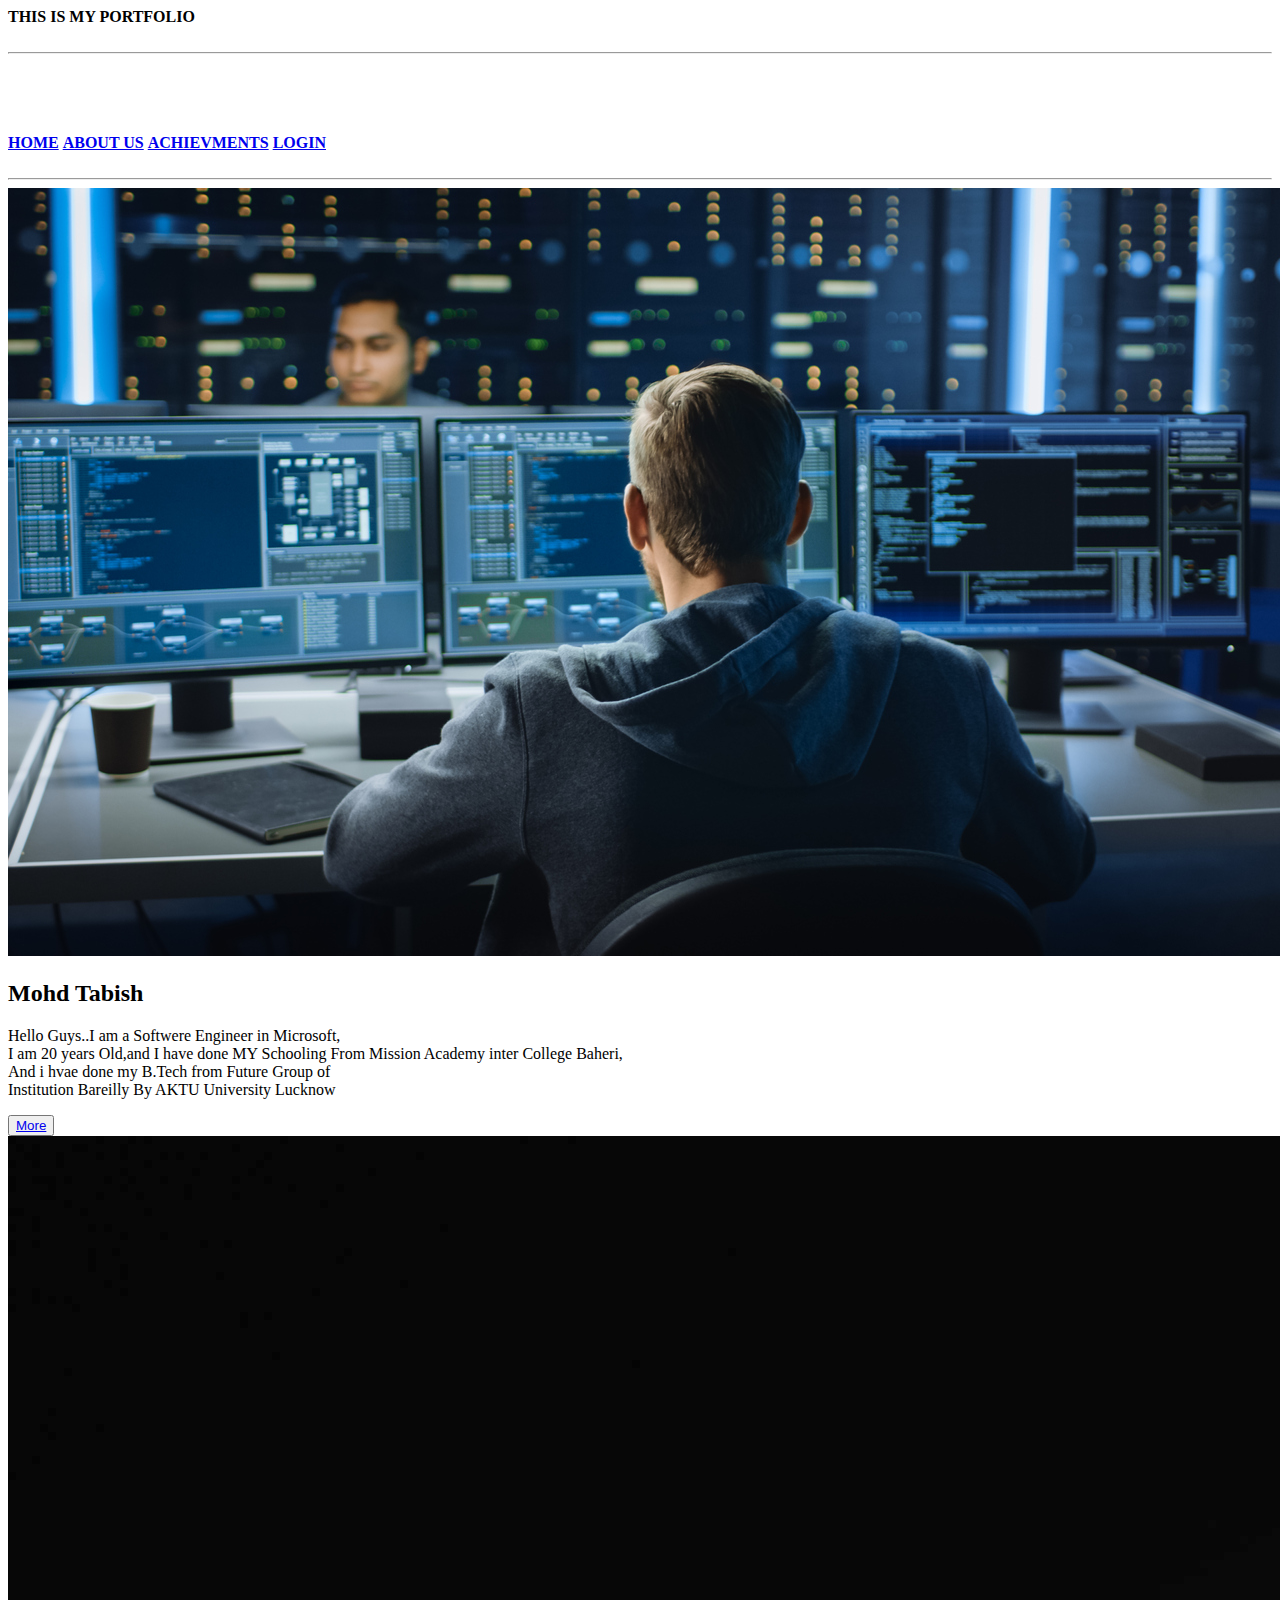
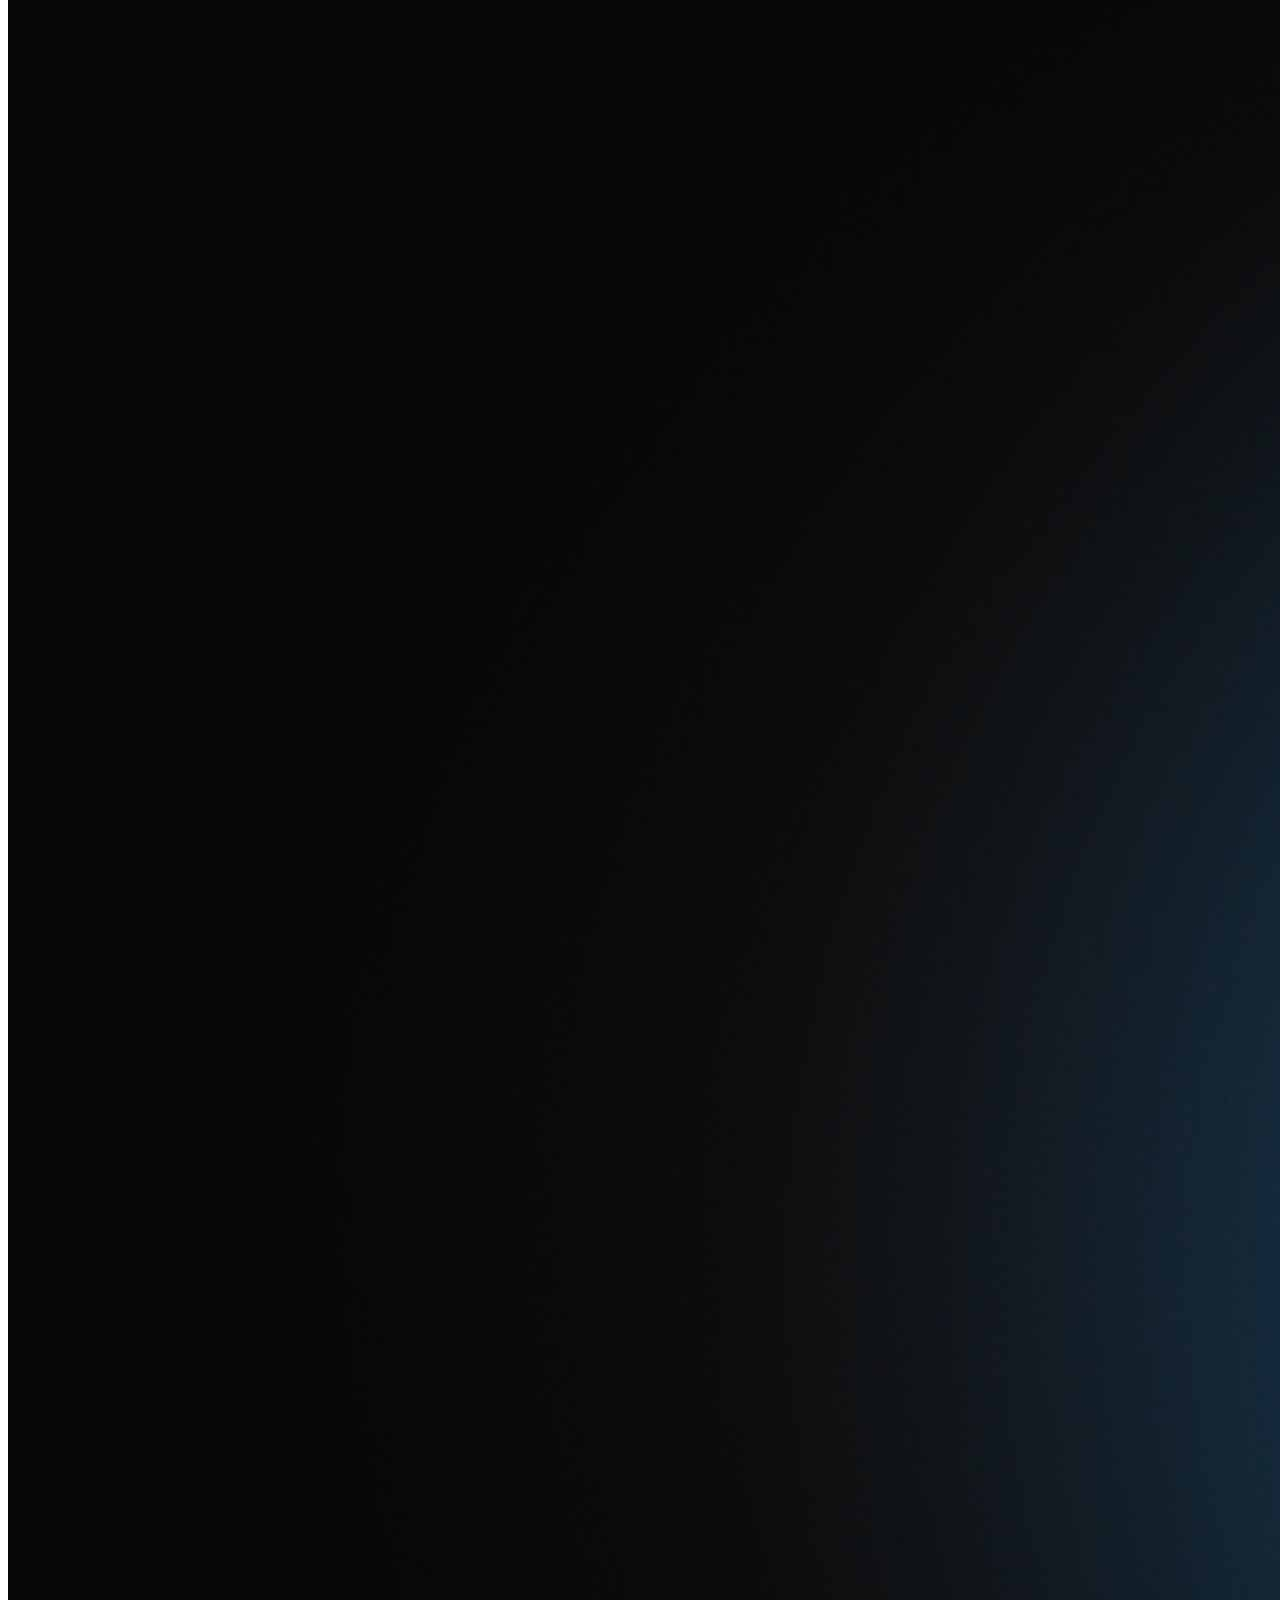
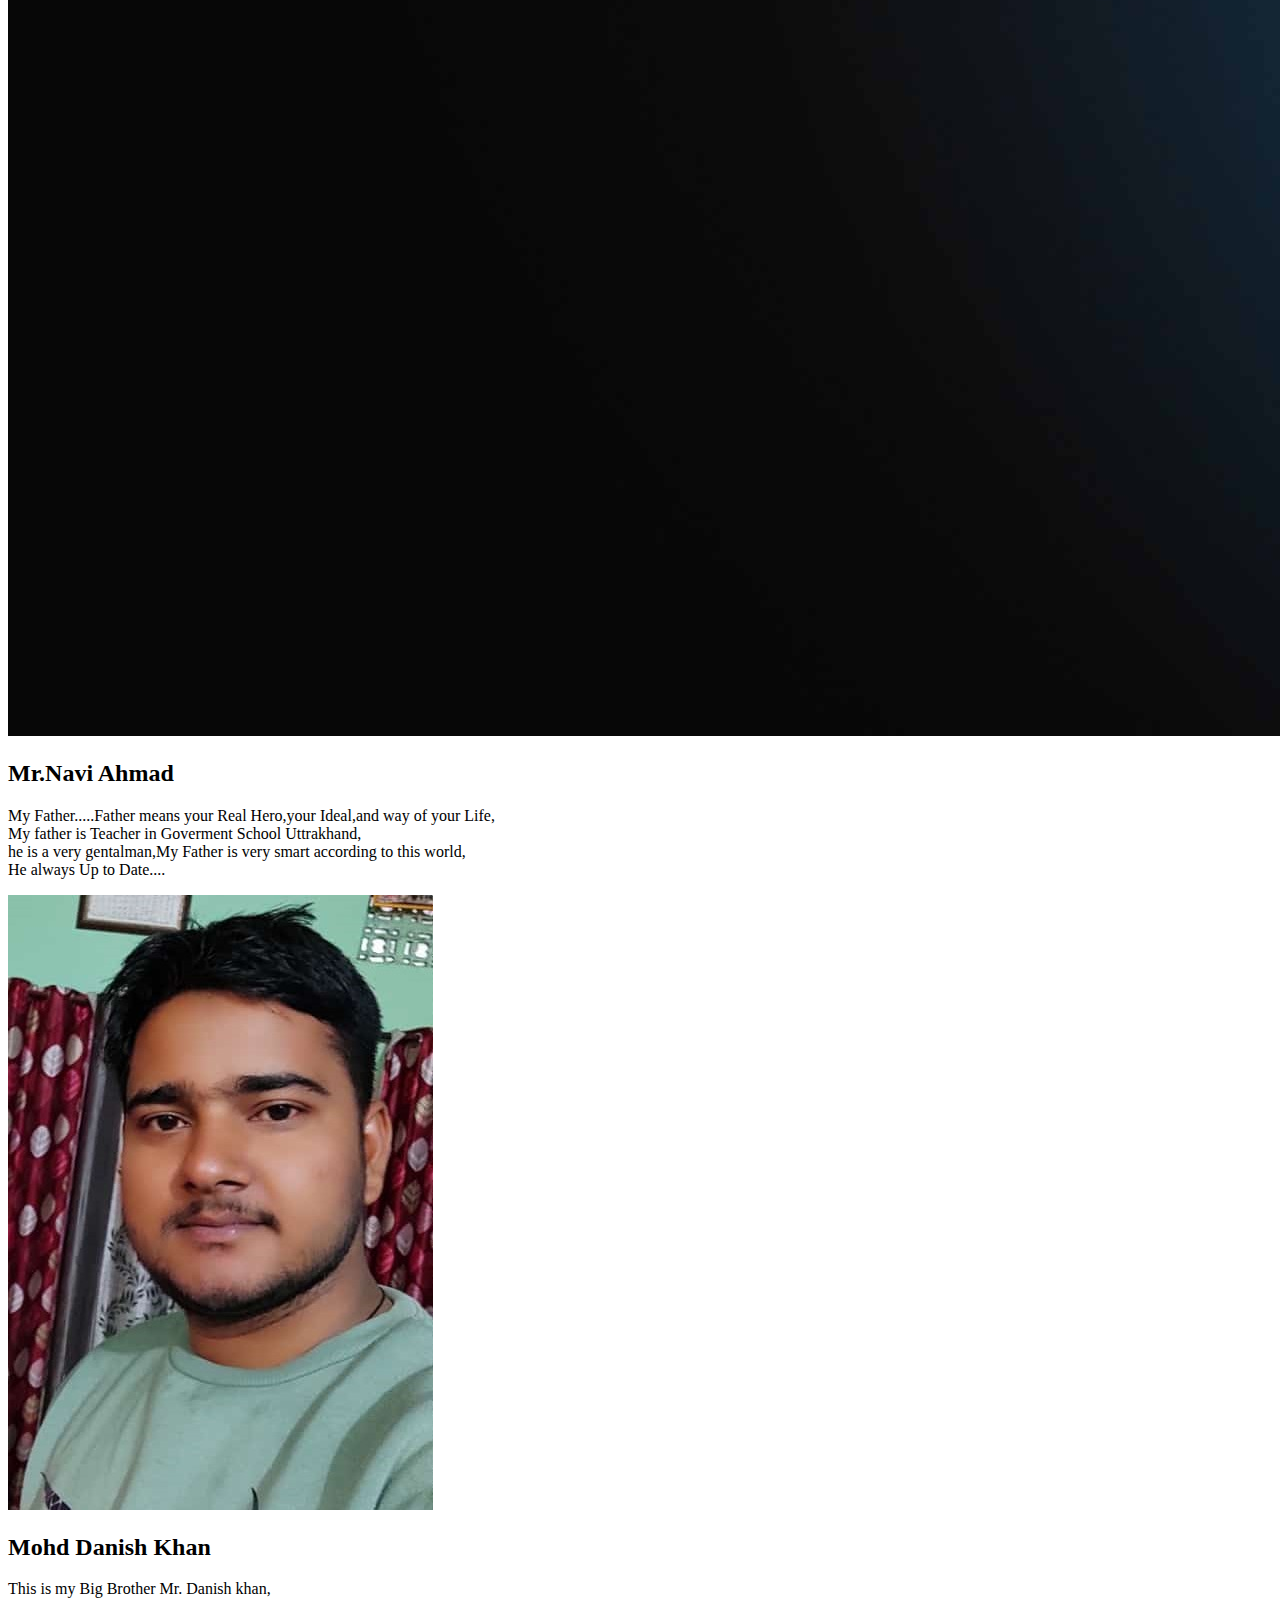
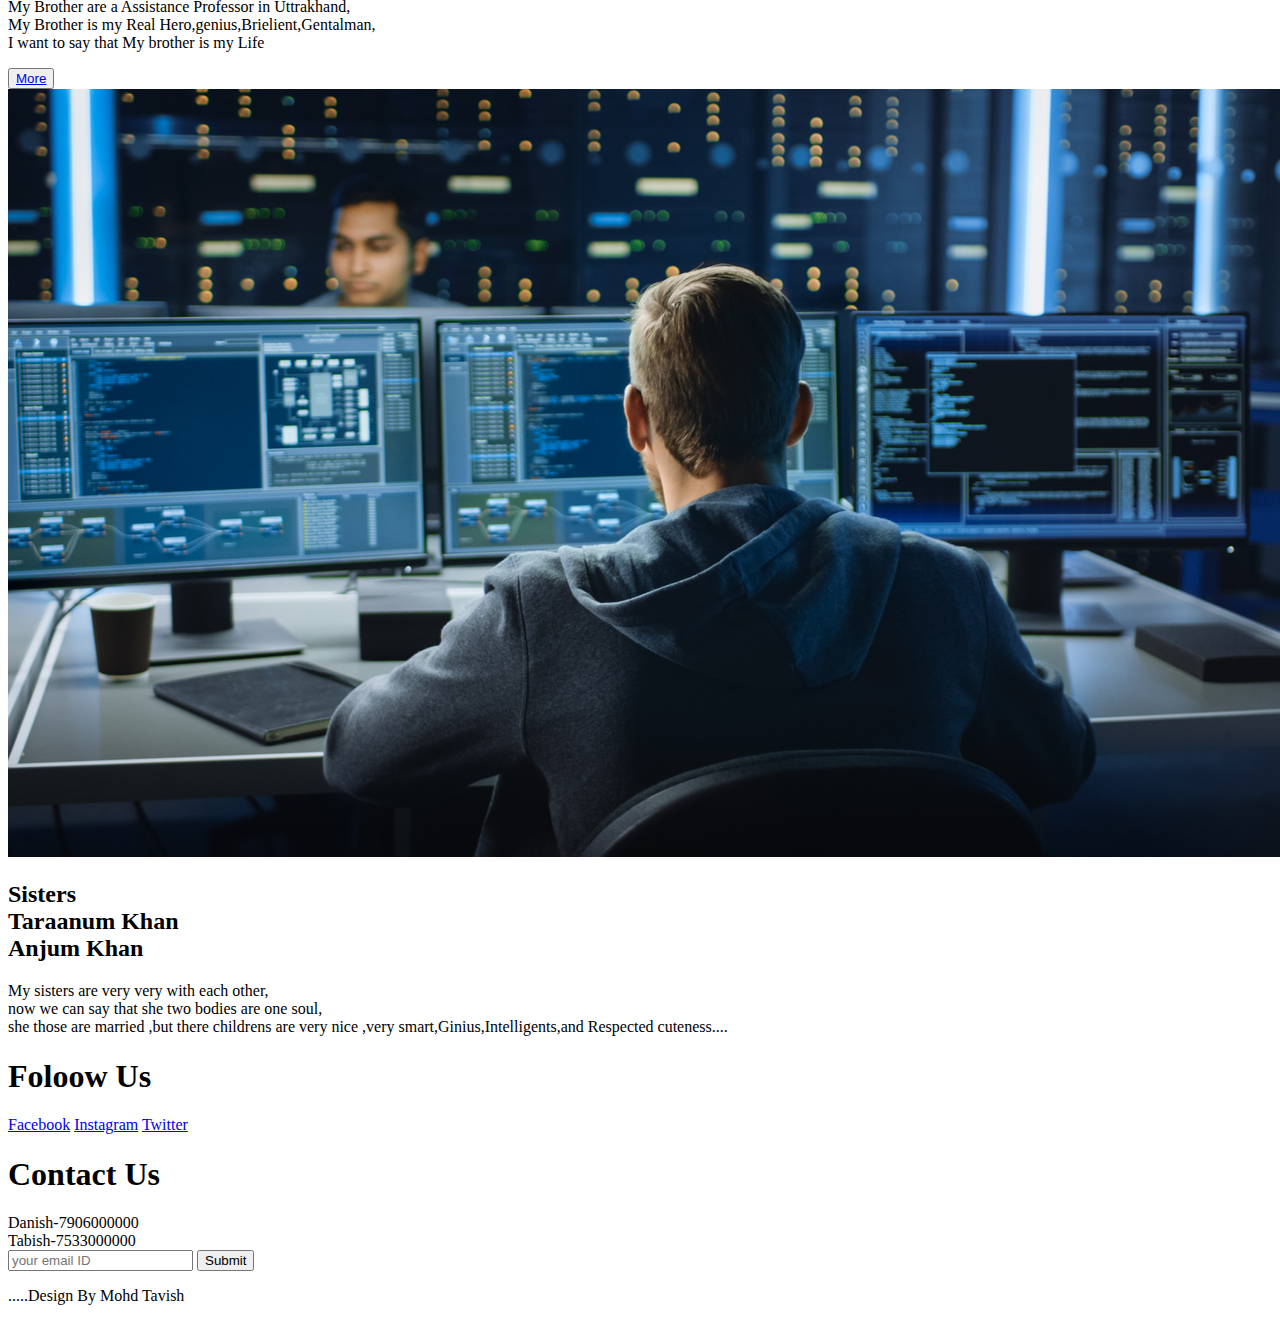
==== index.html @ 948fb190 "Add files via upload" ====
<!DOCTYPE html>
<html lang="en">
<head>
    <meta charset="UTF-8">
    <meta name="viewport" content="width=device-width, initial-scale=1.0">
    <title>Responsive Website</title>
    <link rel="stylesheet" href="res.css">
    <style>
    @media screen and (max-width:900px)
{
body {background-color:rgb(174, 234, 174);}
}
@media screen and (max-width:600px)
{
body {background-color:lightblue;}
}

    </style>
</head>
<body>
    <header class="hd"><b>THIS IS MY PORTFOLIO</b></header><br><hr>
    <section><br><br><br><br><b><b></b></b>
        <nav class="na">
            <a href="res.html"><B>HOME</B></a>
            <a href="tabish.html"><B>ABOUT US</B></a>
            <a href="ACHI.HTML"><B>ACHIEVMENTS</B></a>
            <a href="login.html"><B>LOGIN</B></a><br><br><hr>

        </nav>
    </section>
        <div class="reviews">
            <div class="review_box">
                <div class="review_card">
                    <div class="card_top">
                        <img src="softwere.jpg" alt="">
                    </div>
                    <div class="card">
                        <h2>Mohd Tabish</h2>
                        <p>Hello Guys..I am a Softwere Engineer in Microsoft,<br>I am 20 years Old,and I have done MY Schooling From Mission Academy inter College Baheri,<br>And i hvae done my B.Tech from Future Group of <br>Institution Bareilly By AKTU University Lucknow</p>
                        <button class="mr"><a href="#">More</a></button>
                        </div>
                    </div>
                        
                        
                    </div>
                </div>
                
                
    
    </div>
    <div class="reviews">
        <div class="review_box">
            <div class="review_card">
                <div class="card_top">
                    <img src="wp5687317.jpg" alt="">
                </div>
                <div class="card">
                    <h2>Mr.Navi Ahmad</h2>
                    <p>My Father.....Father means your Real Hero,your Ideal,and way of your Life,<br>My father is Teacher in Goverment School Uttrakhand, <br>he is a very gentalman,My Father is very smart according to this world,<br>He always Up to Date....</p>
                </div>
            </div>
            
            
        </div>
    </div>
    
    
    
</div>
<div class="reviews">
    <div class="review_box">
        <div class="review_card">
            <div class="card_top">
                <img src="danish bhaii.jpg"alt="">
            </div>
            <div class="card">
                <h2>Mohd Danish Khan</h2>
                <p>This is my Big Brother Mr. Danish khan,<br>My Brother are a Assistance Professor in Uttrakhand,<br>My Brother is my Real Hero,genius,Brielient,Gentalman,<br>I want to say that My brother is my Life</p>
                <button class="danish"><a href="#">More</a></button>
            </div>
            </div>
                
                
            </div>
        </div>
        
        

</div>
<div class="reviews">
    <div class="review_box">
        <div class="review_card">
            <div class="card_top">
                <img src="softwere.jpg"alt="">
            </div>
            <div class="card">
                <h2>Sisters <br>Taraanum Khan <br> Anjum Khan</h2>
                <p>My sisters are very very with each other,<br>now we can say that she two bodies are one soul,<br>she those are married ,but there childrens are very nice ,very smart,Ginius,Intelligents,and Respected cuteness....</p>
                </div>
            </div>
                
                
            </div>
        </div>
        
        

</div>
    
   
            <!-- <button><a href="login.html">Login Page</a></button> -->
        </div>
    </div>
   
    <footer>
    
            <div class="footer_main">
                <div class="tag">
                   
                    
                   
                </div>
               
                 <div class="tag">
                <h1>Foloow Us</h1> 
                    <a href="#">Facebook</a> 
                     <a href="#">Instagram</a> 
                    <a href="#">Twitter</a>
                    
                    
                     
                </div>
                 <div class="tag"> 
                     <h1>Contact Us</h1> 
                     Danish-7906000000 <br> 
                     Tabish-7533000000 
                   
                    

                        <div class="search_bar"> 
                            <input type="text" placeholder="your email ID"> 
                            <button>Submit</button> 
                        </div> 
                     </div>
                </div>
                 <p class="end">.....Design By Mohd Tavish</p>
            
            </div>
            </footer>
        
        
    
    
</body>
</html>
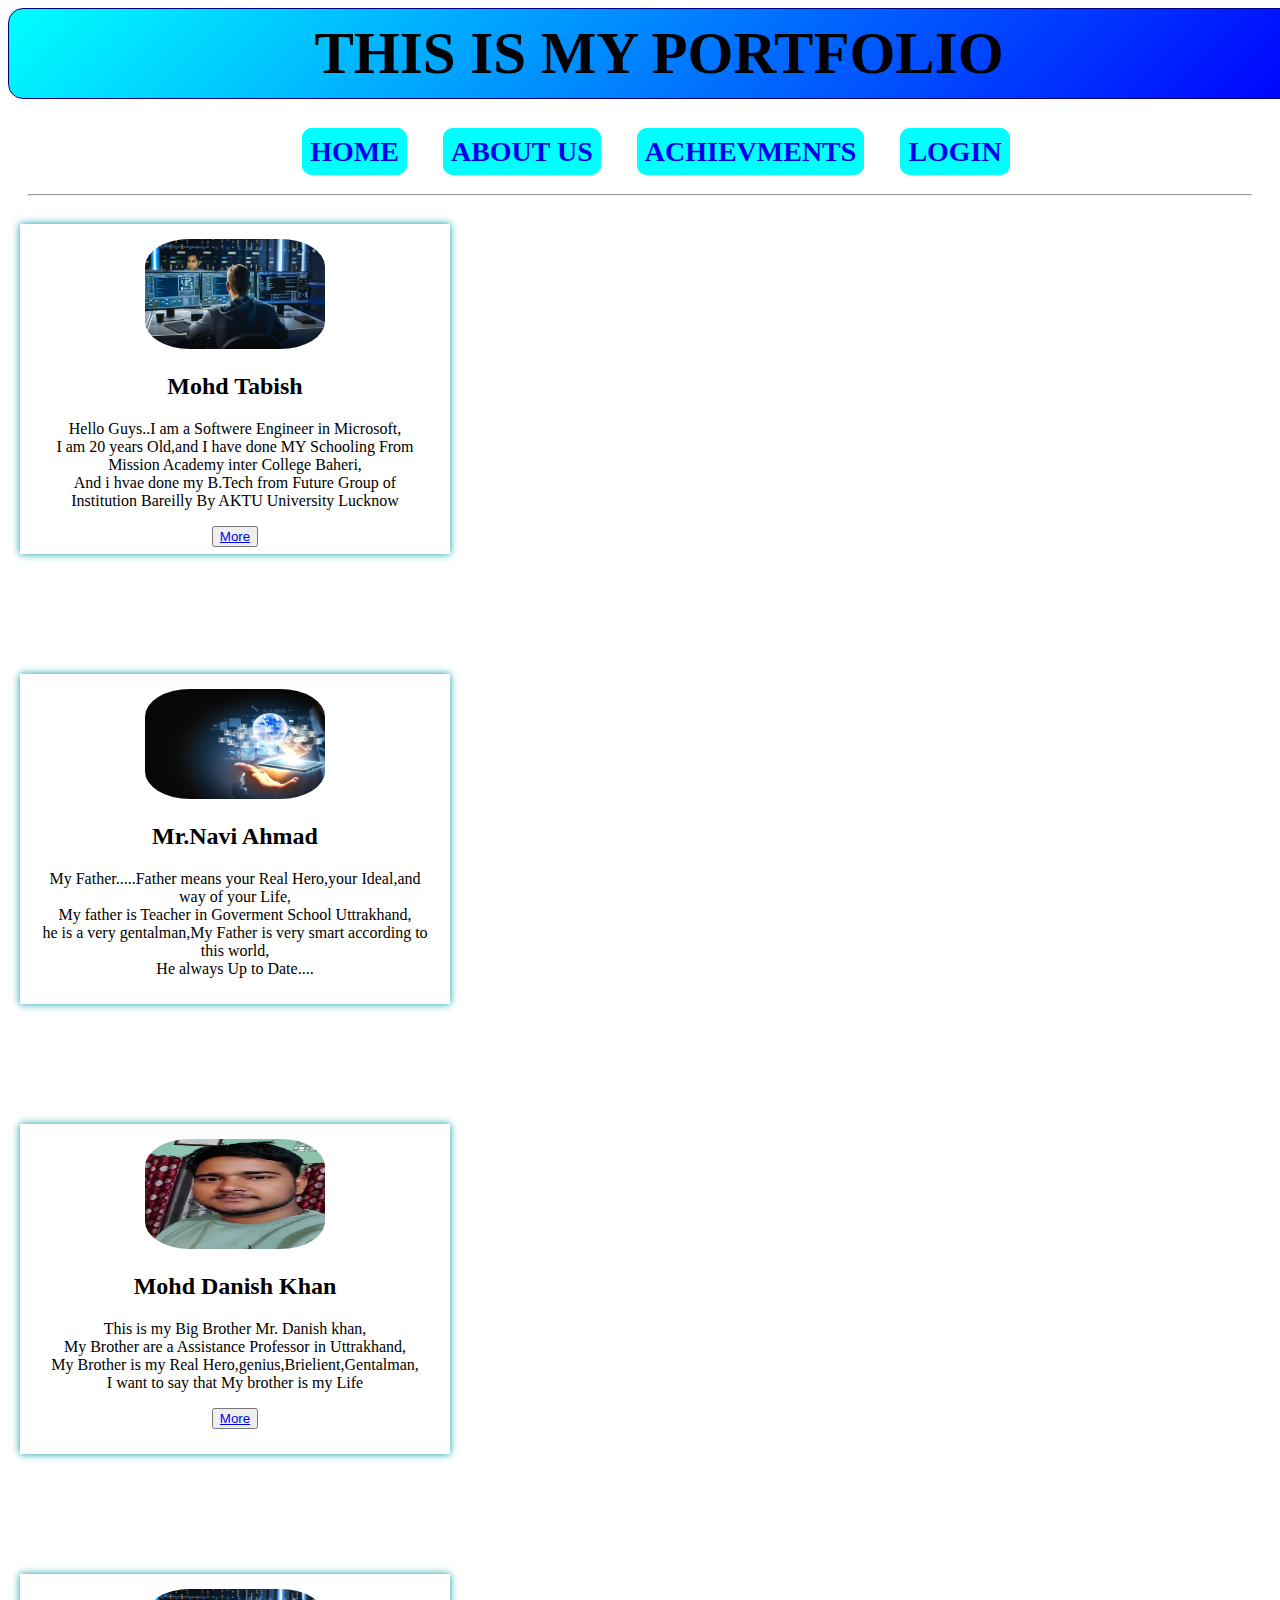
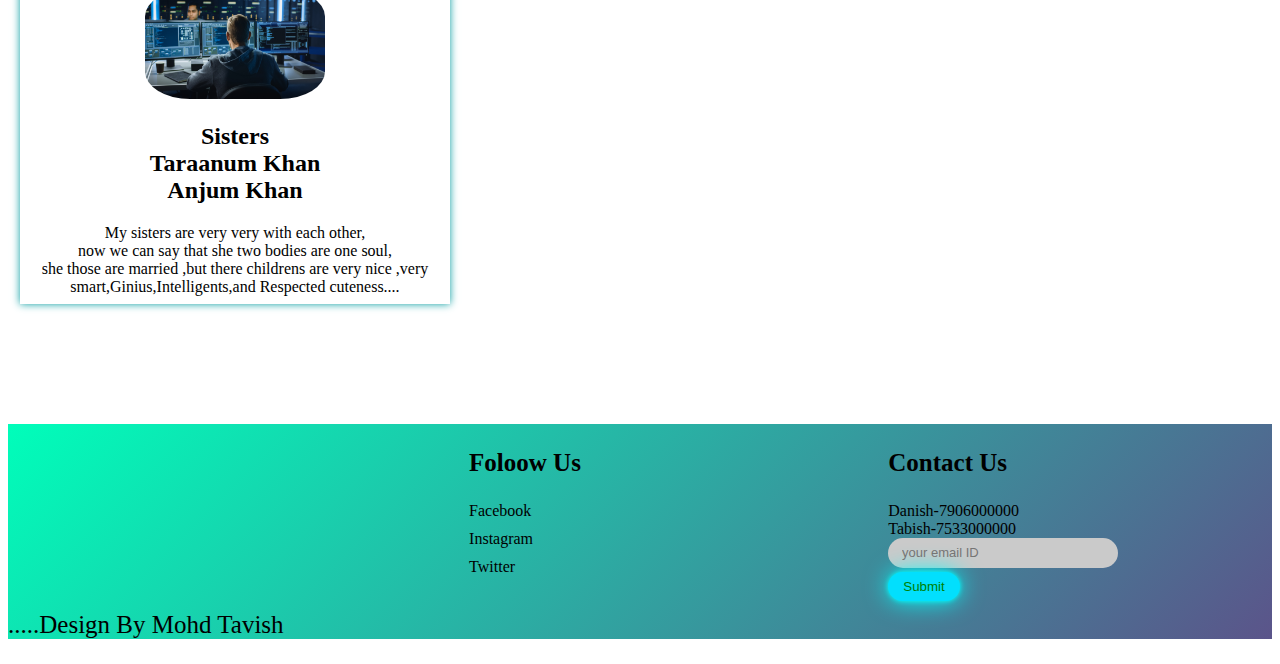
==== commit f3c25f00: "Update index.html" ====
--- a/index.html
+++ b/index.html
@@ -4,7 +4,7 @@
     <meta charset="UTF-8">
     <meta name="viewport" content="width=device-width, initial-scale=1.0">
     <title>Responsive Website</title>
-    <link rel="stylesheet" href="res.css">
+    <link rel="stylesheet" href="style.css">
     <style>
     @media screen and (max-width:900px)
 {
@@ -152,4 +152,4 @@
     
     
 </body>
-</html>+</html>
--- a/style.css
+++ b/style.css
@@ -0,0 +1,308 @@
+.hd{
+    /* background-color: navy; */
+    text-align: center;
+    background: linear-gradient(135deg, cyan, blue);;
+    padding: 10px;
+    font-size: 59px;
+    border: 1px solid navy;
+    border-radius: 15px;
+    color: black;
+    position:  fixed;
+    width: 100%
+
+    
+}
+
+
+.na{
+    background-color: transparent;
+    text-decoration: none;
+   background-color: transparent;
+    padding: 20px;
+    text-align: center;
+    
+    
+}
+.na a{
+    text-decoration: none;
+    margin-inline-start: 2rem;
+    font-size: 28px;
+    border: 4PX SOLID cyan;
+    border-radius: 10PX;
+    padding: 4PX;
+    background-color: cyan;
+    
+}
+a:hover{
+    box-shadow: 0 0 5px cyan, 0 0 25px cyan, 0 0 50px cyan, 0 0 100px cyan, 0 0 200px cyan;
+}
+.la h1{
+    border: 4px solid cyan;
+    width: 160px;
+    height: 200px;
+    text-align: center;
+}
+.reviews {
+    
+   
+    text-align: center;
+}
+.reviewsh1{
+    text-align: center;
+    font-size: 50px;
+    margin-top: 55px;
+}
+.reviews .review_box{
+    width: 95%;
+    height: 50vh;
+    /* margin: 15px auto; */
+    display: flex;
+    /* align-items: center; */
+    /* justify-content: center; */
+}
+.reviews .review_box .review_card{
+    width: 400px;
+    height: 300px;
+    box-shadow: 0 0 8px #089da1;
+    padding: 15px;
+    margin: 0 12px;
+}
+.reviews .review_box .review_card .card_top img{
+    width: 180px;
+    height: 110px;
+    border-radius: 25%;
+    
+}
+.container{
+    box-shadow: 0 0 8px #089da1;
+    text-align: center;
+    width: 400px;
+    height: 500px;
+    /* margin: 0 36rem; */
+
+}
+.achi img{
+    width: 260px;
+    height: 270px;
+
+}
+.achi{
+    text-align: center;
+    
+    box-shadow: 0 0 8px;
+    width: 400px;
+    /* margin: 0 36rem; */
+    height: 500px;
+
+}
+.achi h1{
+    color: green;
+    font-size: 44px;
+    /* background: rgb(2, 223, 253); */
+}
+.jee img{
+    width: 260px;
+    height: 270px;
+}
+.jee{
+    text-align: center;
+    
+    box-shadow: 0 0 8px;
+    width: 400px;
+    /* margin: 0 36rem; */
+    height: 500px;
+}
+.jee h1{
+    color: green;
+    font-size: 44px;
+}
+.pos{
+    text-align: center;
+    
+    box-shadow: 0 0 8px;
+    width: 400px;
+    /* margin: 0 36rem; */
+    height: 500px;
+}
+.pos h1{
+    color: green;
+    font-size: 44px;
+}
+.pos img{
+    width: 260px;
+    height: 270px;
+}
+.under{
+    text-align: center;
+    box-shadow: 0 0 8px;
+    height: 600px;
+    width: 400px;
+}
+.under img{
+    width: 260px;
+    height: 270px;
+}
+.under h1{
+    color: green;
+    font-size: 44px;
+}
+.goal img{
+    width: 1500px;
+    height: 700px;
+
+}
+.goal h1{
+    color: black;
+    text-align: center;
+    font-size: 84px;
+    /* margin-left: 4rem; */
+    background: linear-gradient(135deg, #00feba, #5b548a);;
+}
+.goal h2{
+    font-size: 65PX;
+    margin-left: 18REM;
+    color: white;
+}
+.goal p{
+    text-align: center;
+    /* color: greenyellow; */
+    font-size: 28px;
+    box-shadow: 0 0 8PX;
+    background: linear-gradient(135deg, #00feba, #5b548a);;
+
+}
+
+
+
+
+
+
+
+
+
+
+
+
+
+
+
+
+
+
+
+
+
+
+
+
+
+
+
+
+
+
+
+
+
+
+.tajua h1{
+    background-color: greenyellow;
+    border-radius: 40px;
+}
+footer{
+    width: 100%;
+    /* background: #919191; */
+    background: linear-gradient(135deg, #00feba, #5b548a);
+}
+footer .footer_main{
+    width: 100%;
+    display: flex;
+    justify-content: space-around;
+}
+
+
+footer .footer_main .tag h1{
+    font-size: 25px;
+    margin: 25px 0;
+    color: black;
+}
+footer .footer_main .tag a{
+    display: block;
+    color: black;
+    text-decoration: none;
+    margin: 10px 0;
+}
+
+footer .footer_main .tag .search_bar{
+    width: 230px;
+    height: 30px;
+    background: rgba(202,202,202);
+    border-radius: 25px;
+}
+footer .footer_main .tag .search_bar input{
+    width: 200px;
+    padding: 2px 0;
+    position: relative;
+    top:  17%;
+    left: 6%;
+    border: none;
+    outline: none;
+    font-size: 13px;
+    background: none;
+}
+footer .footer_main .tag .search_bar button{
+    padding: 7px 15px;
+    background: rgb(2, 223, 253);
+    border: none;
+    margin-top: 15px;
+    border-radius: 25px;
+    color: green;
+    cursor: pointer;
+    box-shadow: 0 0 5px cyan, 0  0 25px cyan;
+
+}
+footer .footer_main .tag .search_bar button:hover {
+    box-shadow: 0 0 5px cyan, 0 0 25px cyan, 0 0 50px cyan, 0 0 100px cyan, 0 0 200px cyan;
+}
+footer .end{
+    font-size: 25px;
+    display: flex;
+    align-items: center; 
+    
+    color: black;
+
+}
+.tabish .zaid p{
+    font-size: 18px;
+    color: black;
+    
+
+}
+.shayri h2{
+    text-align: center;
+    font-size: 28px;
+}
+.btn{
+    text-align: center;
+    color: black;
+}
+.shayri .btn a{
+    align-items: center;
+    color: black;
+    background-color: greenyellow;
+    border-radius: 40%;
+    font-size: 28px;
+    box-shadow: 0 0 5px cyan, 0  0 25px cyan;
+    box-shadow: 0 0 5px cyan, 0 0 25px cyan, 0 0 50px cyan, 0 0 100px cyan, 0 0 200px cyan;
+}
+.shayri .btn{
+    box-shadow: 0 0 5px cyan, 0 0 25px cyan, 0 0 50px cyan, 0 0 100px cyan, 0 0 200px cyan;
+
+}
+
+
+
+
+
+
+
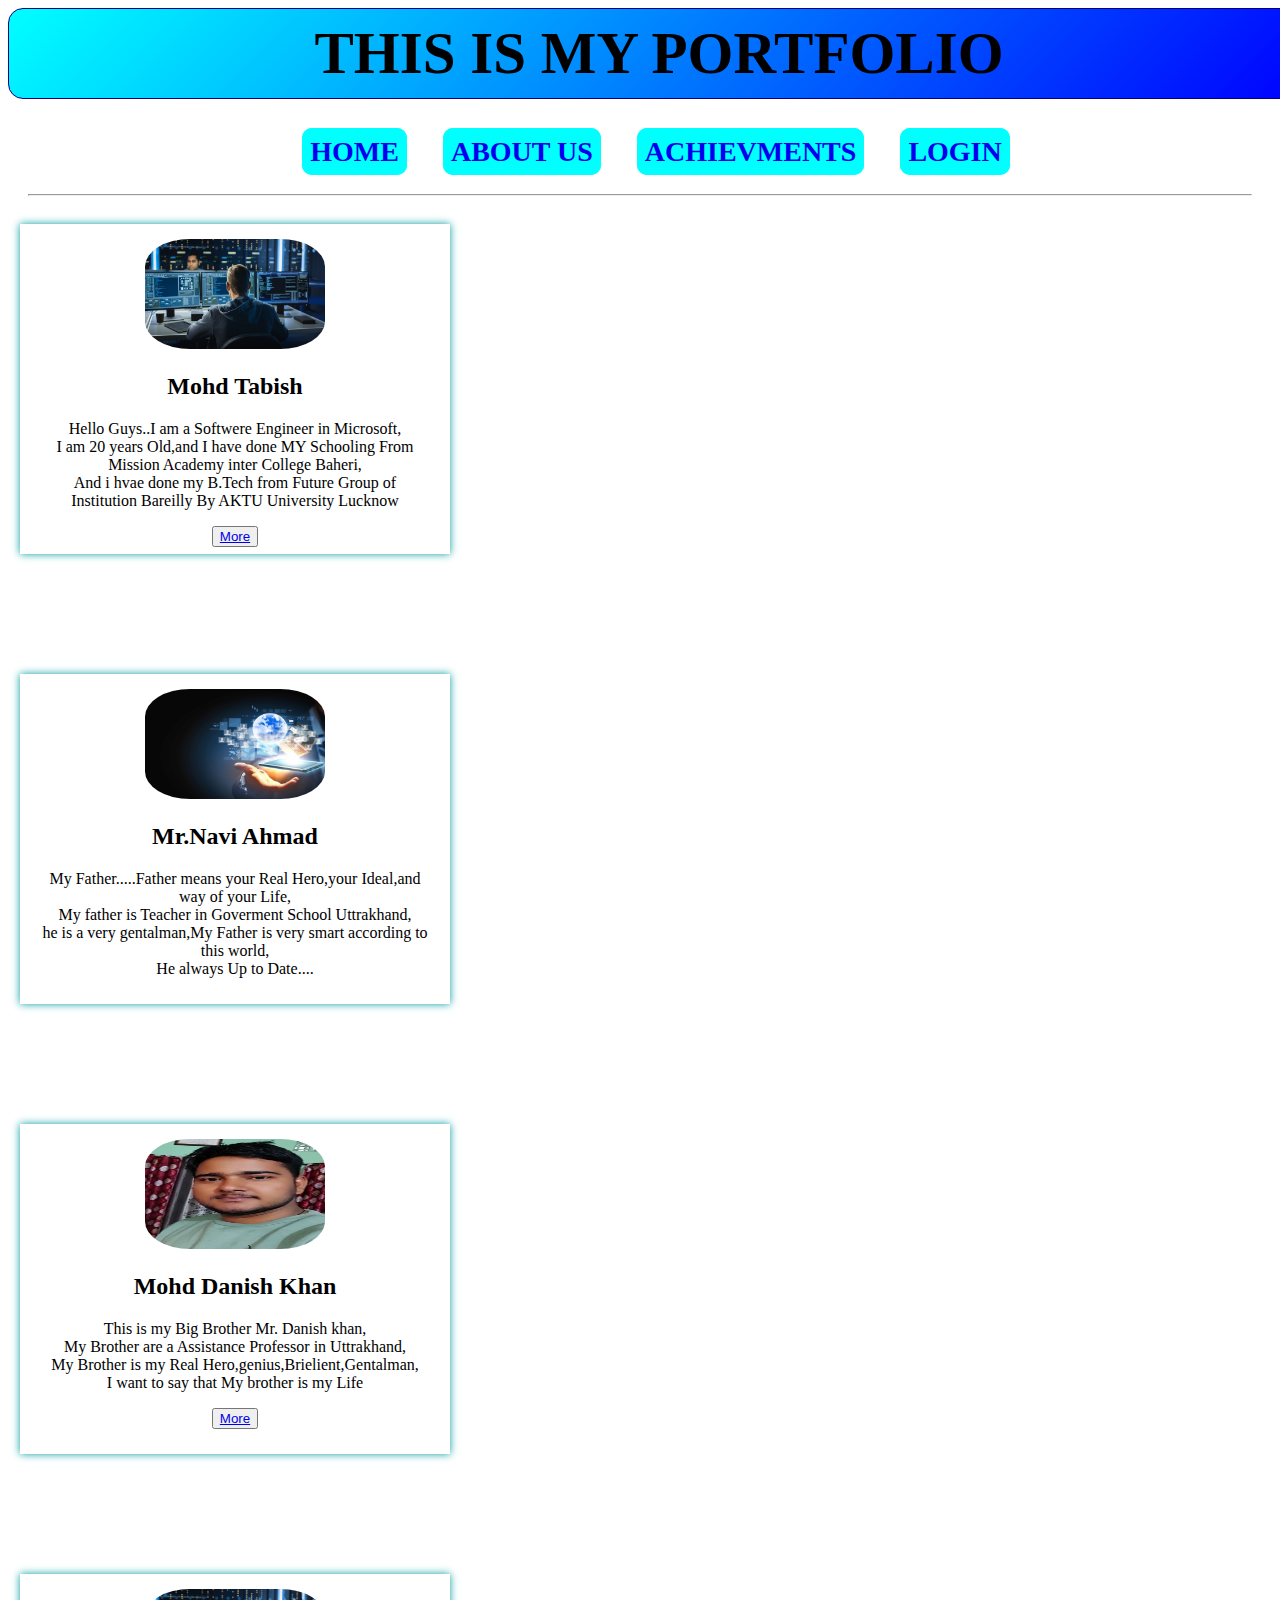
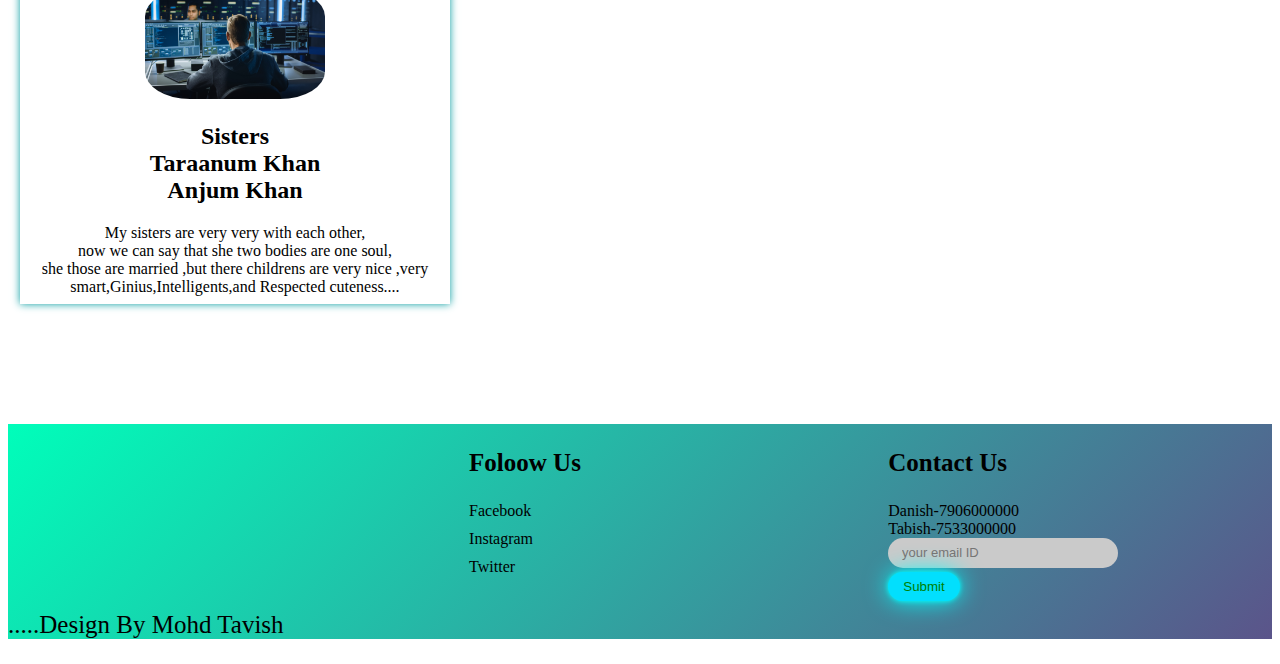
==== commit a6fe55f3: "Update index.html" ====
--- a/index.html
+++ b/index.html
@@ -21,9 +21,9 @@
     <header class="hd"><b>THIS IS MY PORTFOLIO</b></header><br><hr>
     <section><br><br><br><br><b><b></b></b>
         <nav class="na">
-            <a href="res.html"><B>HOME</B></a>
-            <a href="tabish.html"><B>ABOUT US</B></a>
-            <a href="ACHI.HTML"><B>ACHIEVMENTS</B></a>
+            <a href="index.html"><B>HOME</B></a>
+            <a href="index1.html"><B>ABOUT US</B></a>
+            <a href="index2.HTML"><B>ACHIEVMENTS</B></a>
             <a href="login.html"><B>LOGIN</B></a><br><br><hr>
 
         </nav>
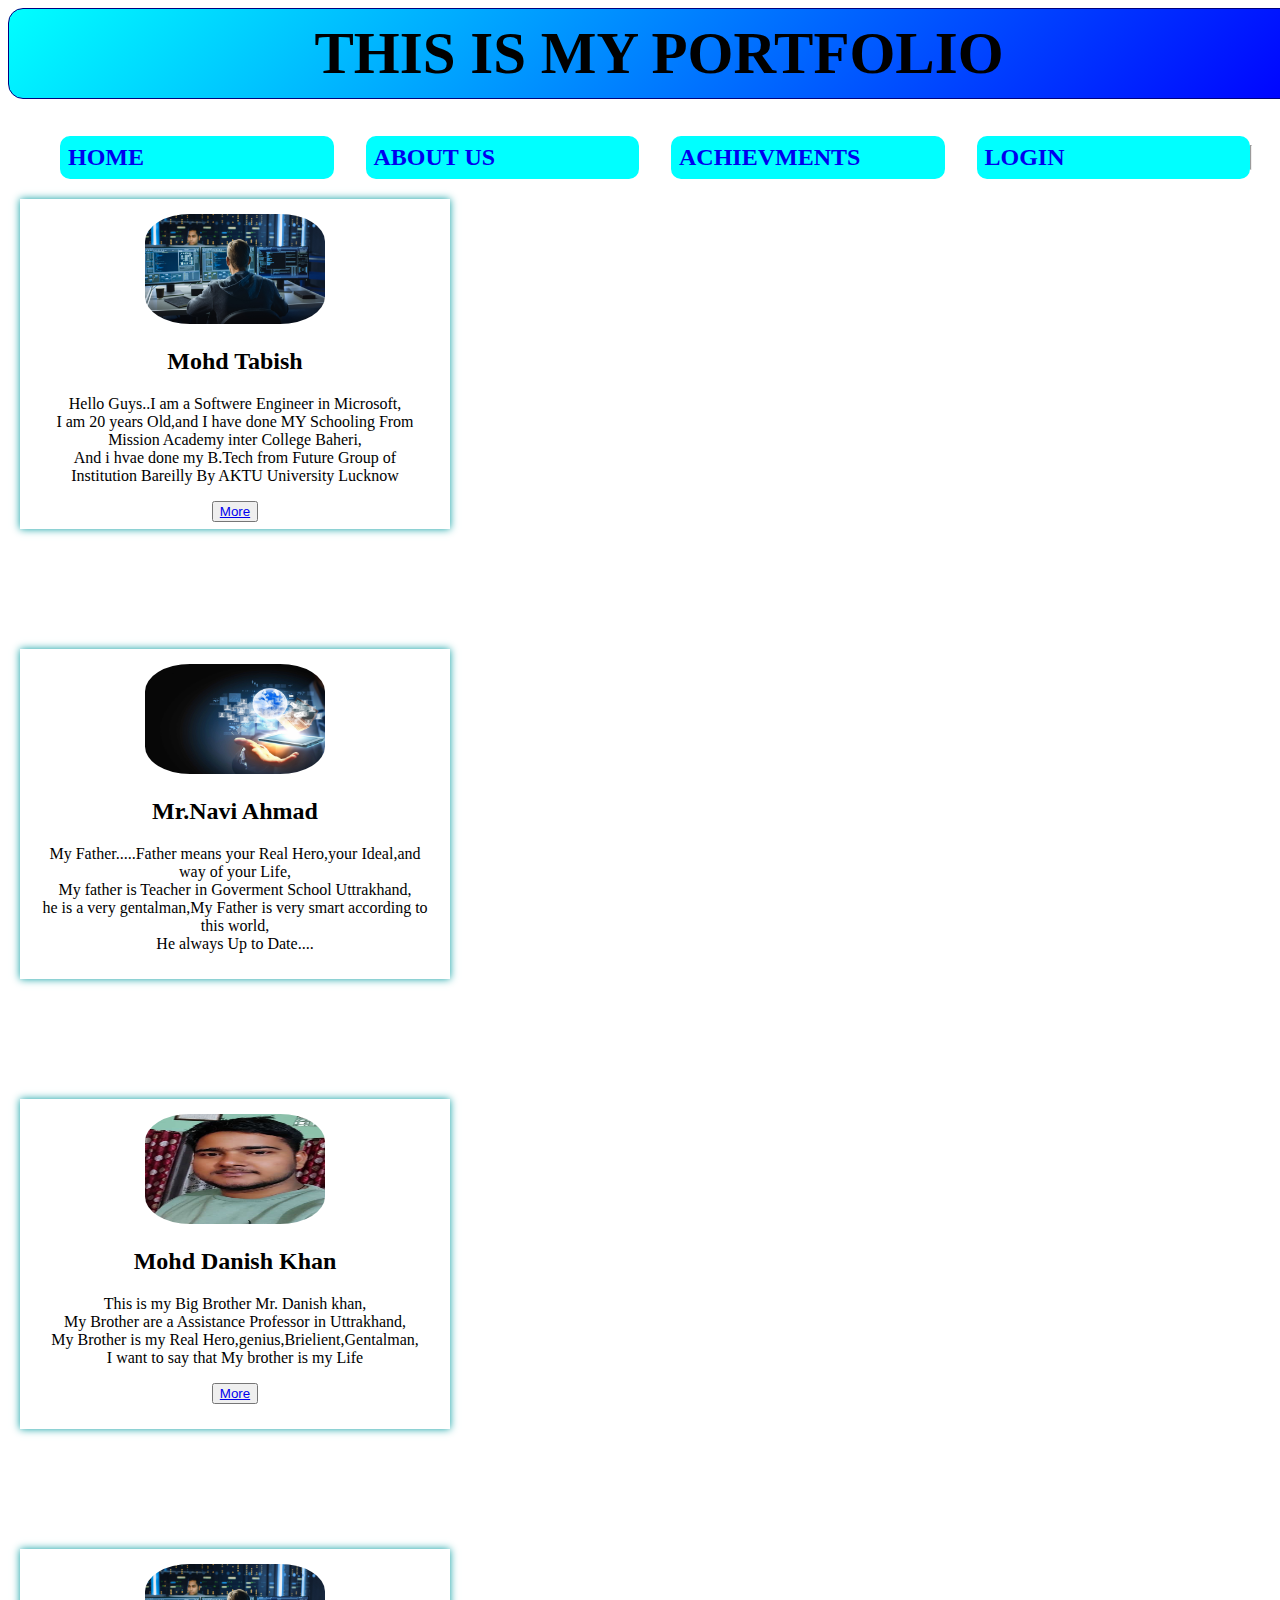
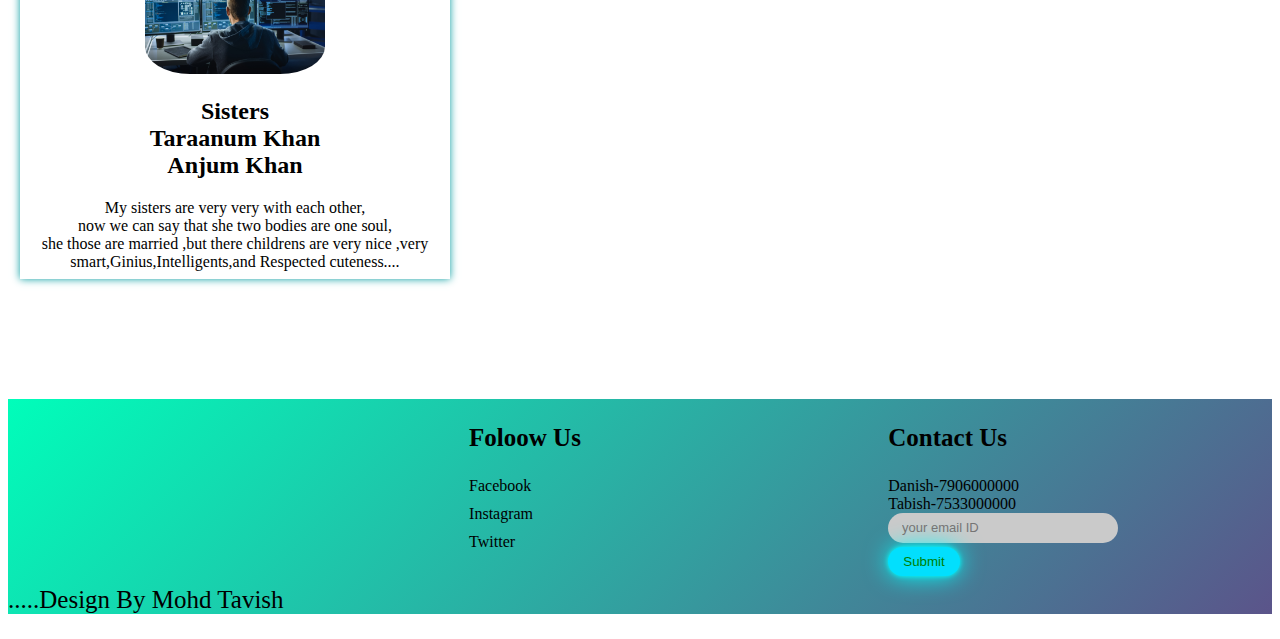
==== commit e62427ba: "Update index.html" ====
--- a/index.html
+++ b/index.html
@@ -6,15 +6,17 @@
     <title>Responsive Website</title>
     <link rel="stylesheet" href="style.css">
     <style>
-    @media screen and (max-width:900px)
-{
-body {background-color:rgb(174, 234, 174);}
-}
-@media screen and (max-width:600px)
-{
-body {background-color:lightblue;}
-}
-
+   @media (min-width: 320px){
+        .na a{
+            font-size: 24px;
+            display: flex;
+            width: 100%;
+        }
+        .na{
+            font-size: 18px;
+            display: flex;
+        }
+    }
     </style>
 </head>
 <body>
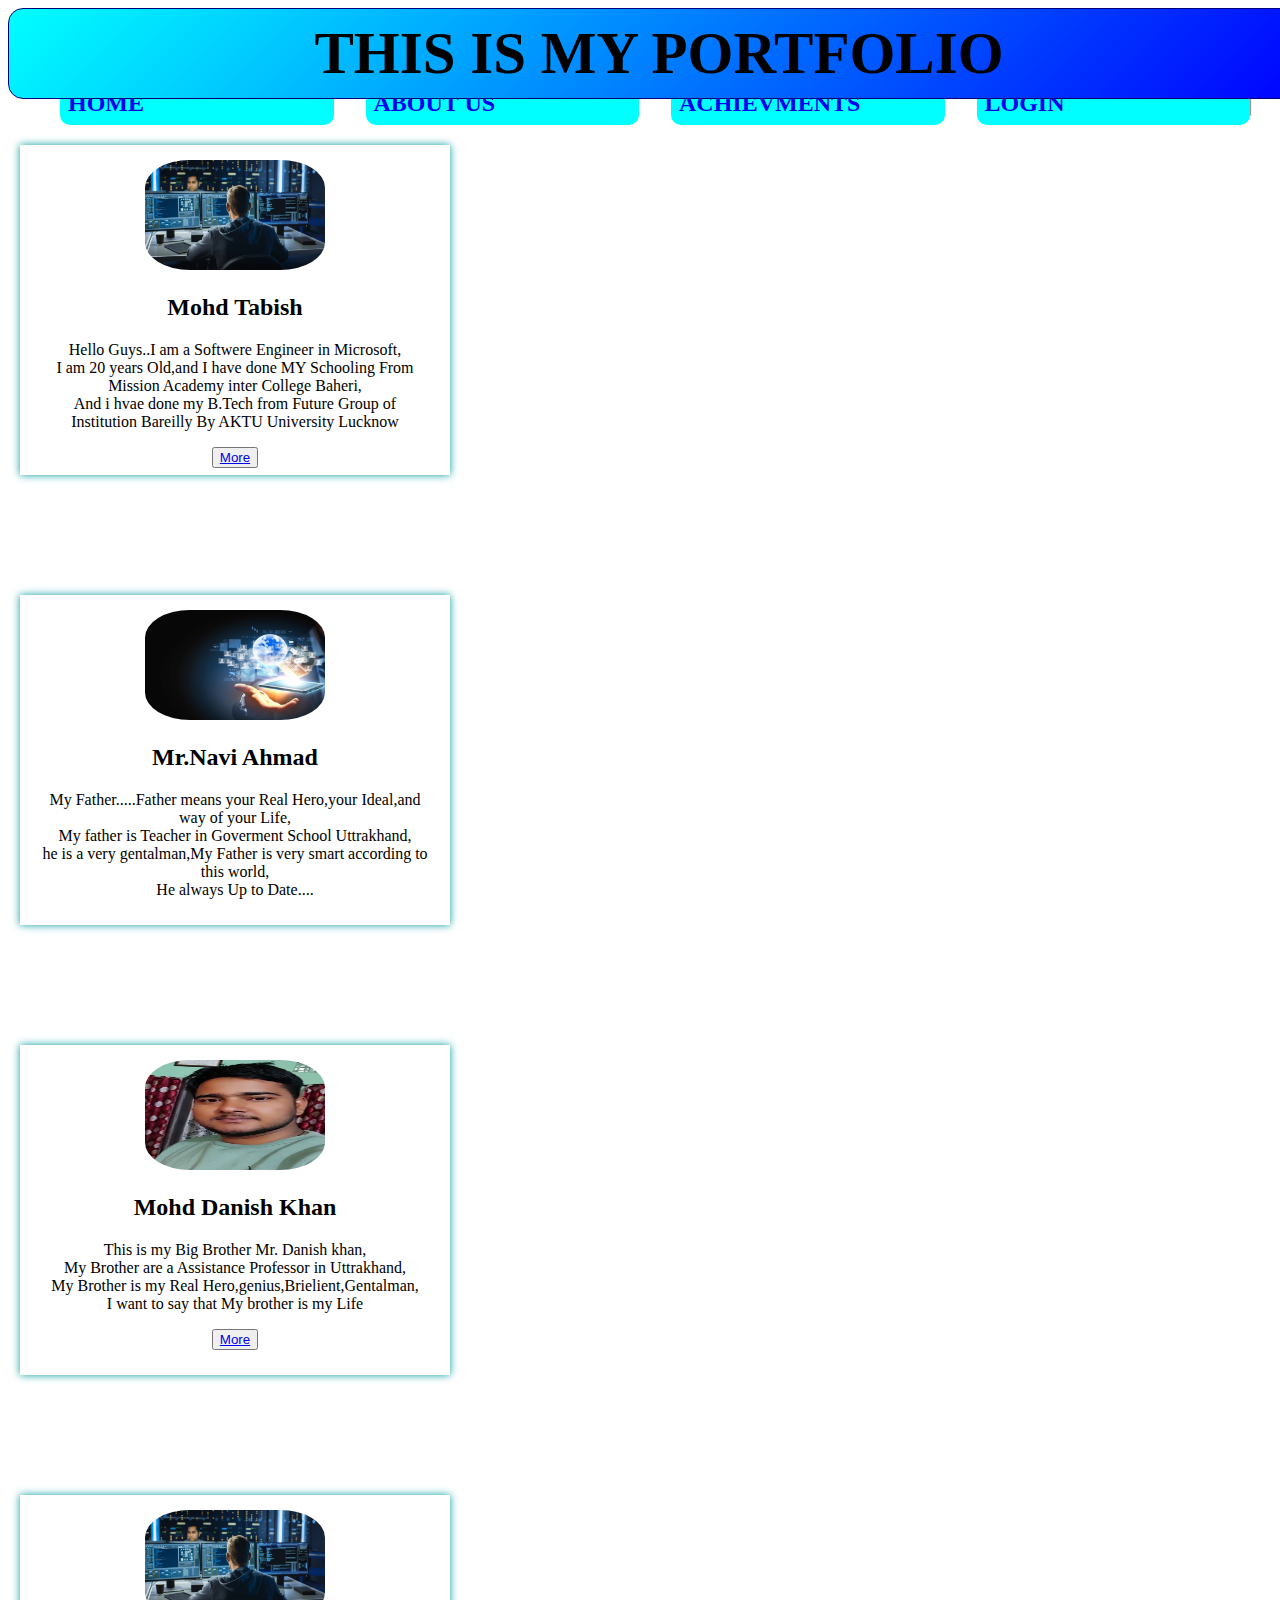
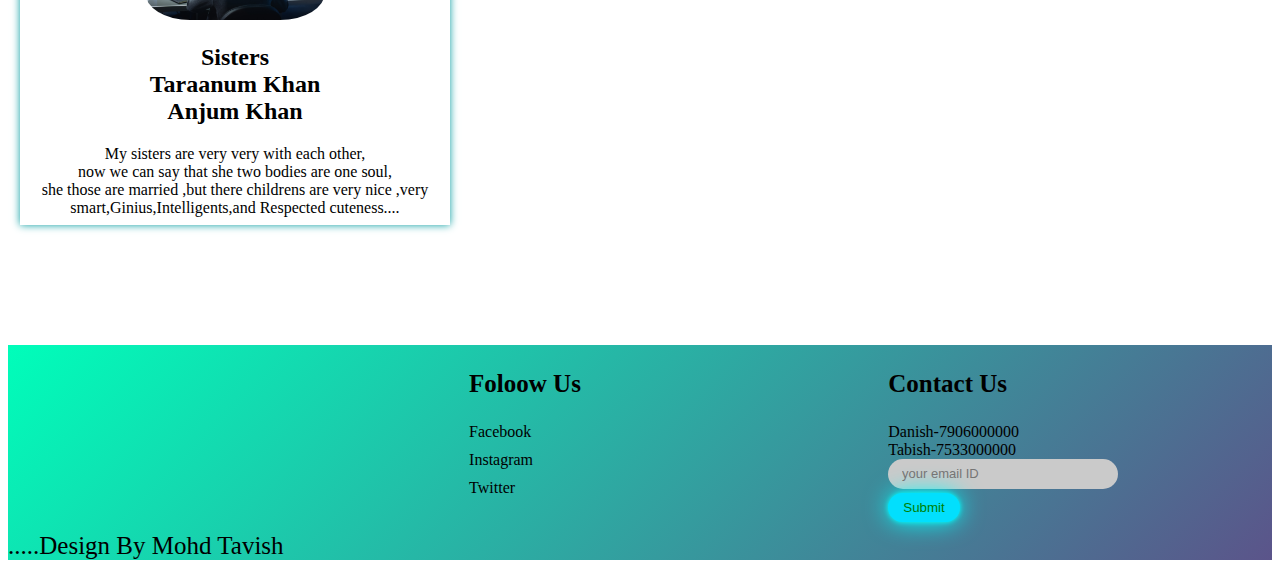
==== commit 35810146: "Update index.html" ====
--- a/index.html
+++ b/index.html
@@ -21,7 +21,7 @@
 </head>
 <body>
     <header class="hd"><b>THIS IS MY PORTFOLIO</b></header><br><hr>
-    <section><br><br><br><br><b><b></b></b>
+    <section><br>
         <nav class="na">
             <a href="index.html"><B>HOME</B></a>
             <a href="index1.html"><B>ABOUT US</B></a>
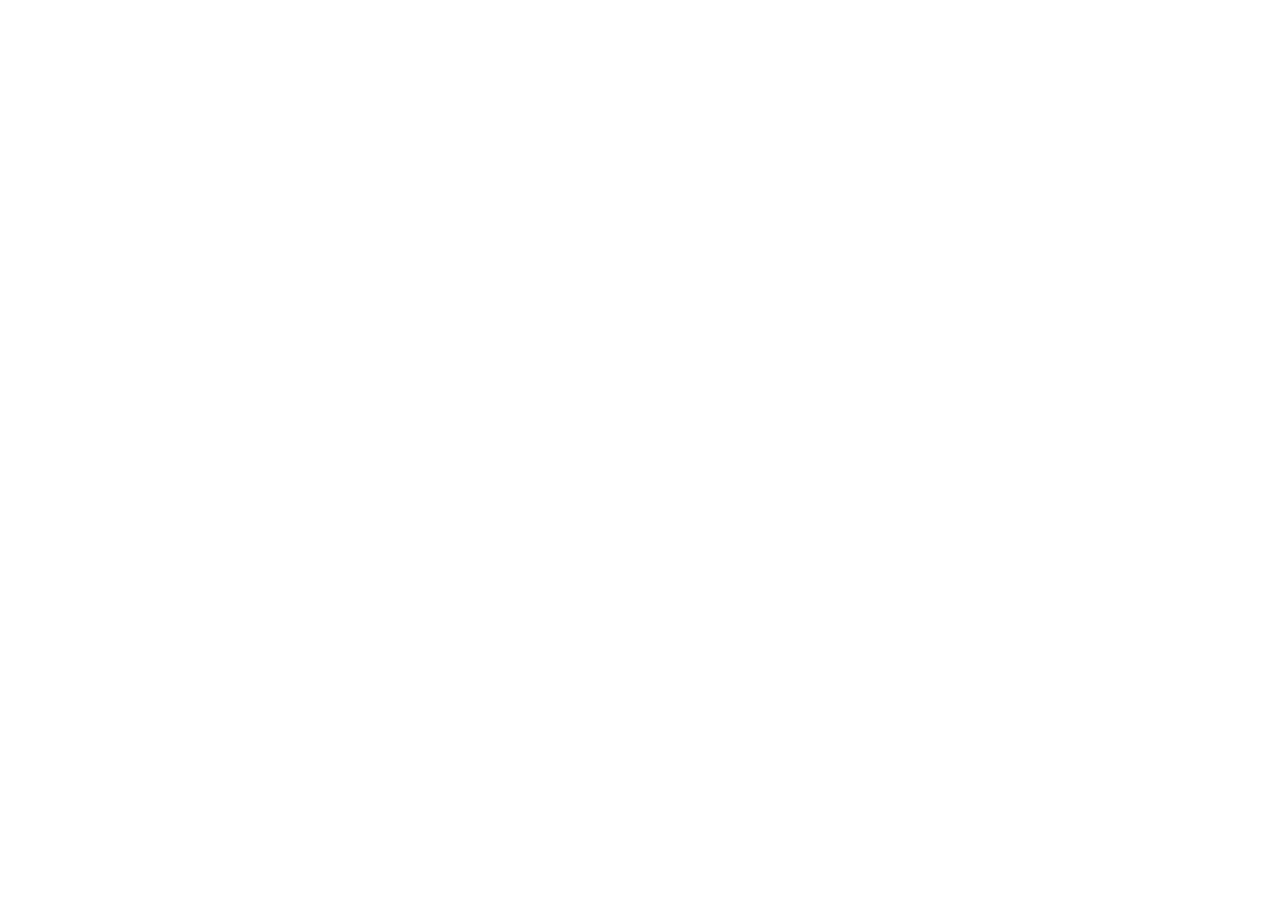
==== commit c831df32: "Update index.html" ====
--- a/index.html
+++ b/index.html
@@ -9,15 +9,19 @@
    @media (min-width: 320px){
         .na a{
             font-size: 24px;
-            display: flex;
-            width: 100%;
+            /* display: flex; */
+            width: 240px;
+            align-items: center;
+            text-align: center;
+            
         }
         .na{
             font-size: 18px;
             display: flex;
+            align-items: center;
+            text-align: center;
         }
     }
-    </style>
 </head>
 <body>
     <header class="hd"><b>THIS IS MY PORTFOLIO</b></header><br><hr>
--- a/style.css
+++ b/style.css
@@ -3,7 +3,7 @@
     text-align: center;
     background: linear-gradient(135deg, cyan, blue);;
     padding: 10px;
-    font-size: 59px;
+    font-size: 29px;
     border: 1px solid navy;
     border-radius: 15px;
     color: black;
@@ -18,16 +18,16 @@
     background-color: transparent;
     text-decoration: none;
    background-color: transparent;
-    padding: 20px;
+    padding: 5px;
     text-align: center;
     
     
 }
 .na a{
     text-decoration: none;
-    margin-inline-start: 2rem;
-    font-size: 28px;
-    border: 4PX SOLID cyan;
+    margin-inline-start: 5px;
+    font-size: 24px;
+/*     border: 4PX SOLID cyan; */
     border-radius: 10PX;
     padding: 4PX;
     background-color: cyan;
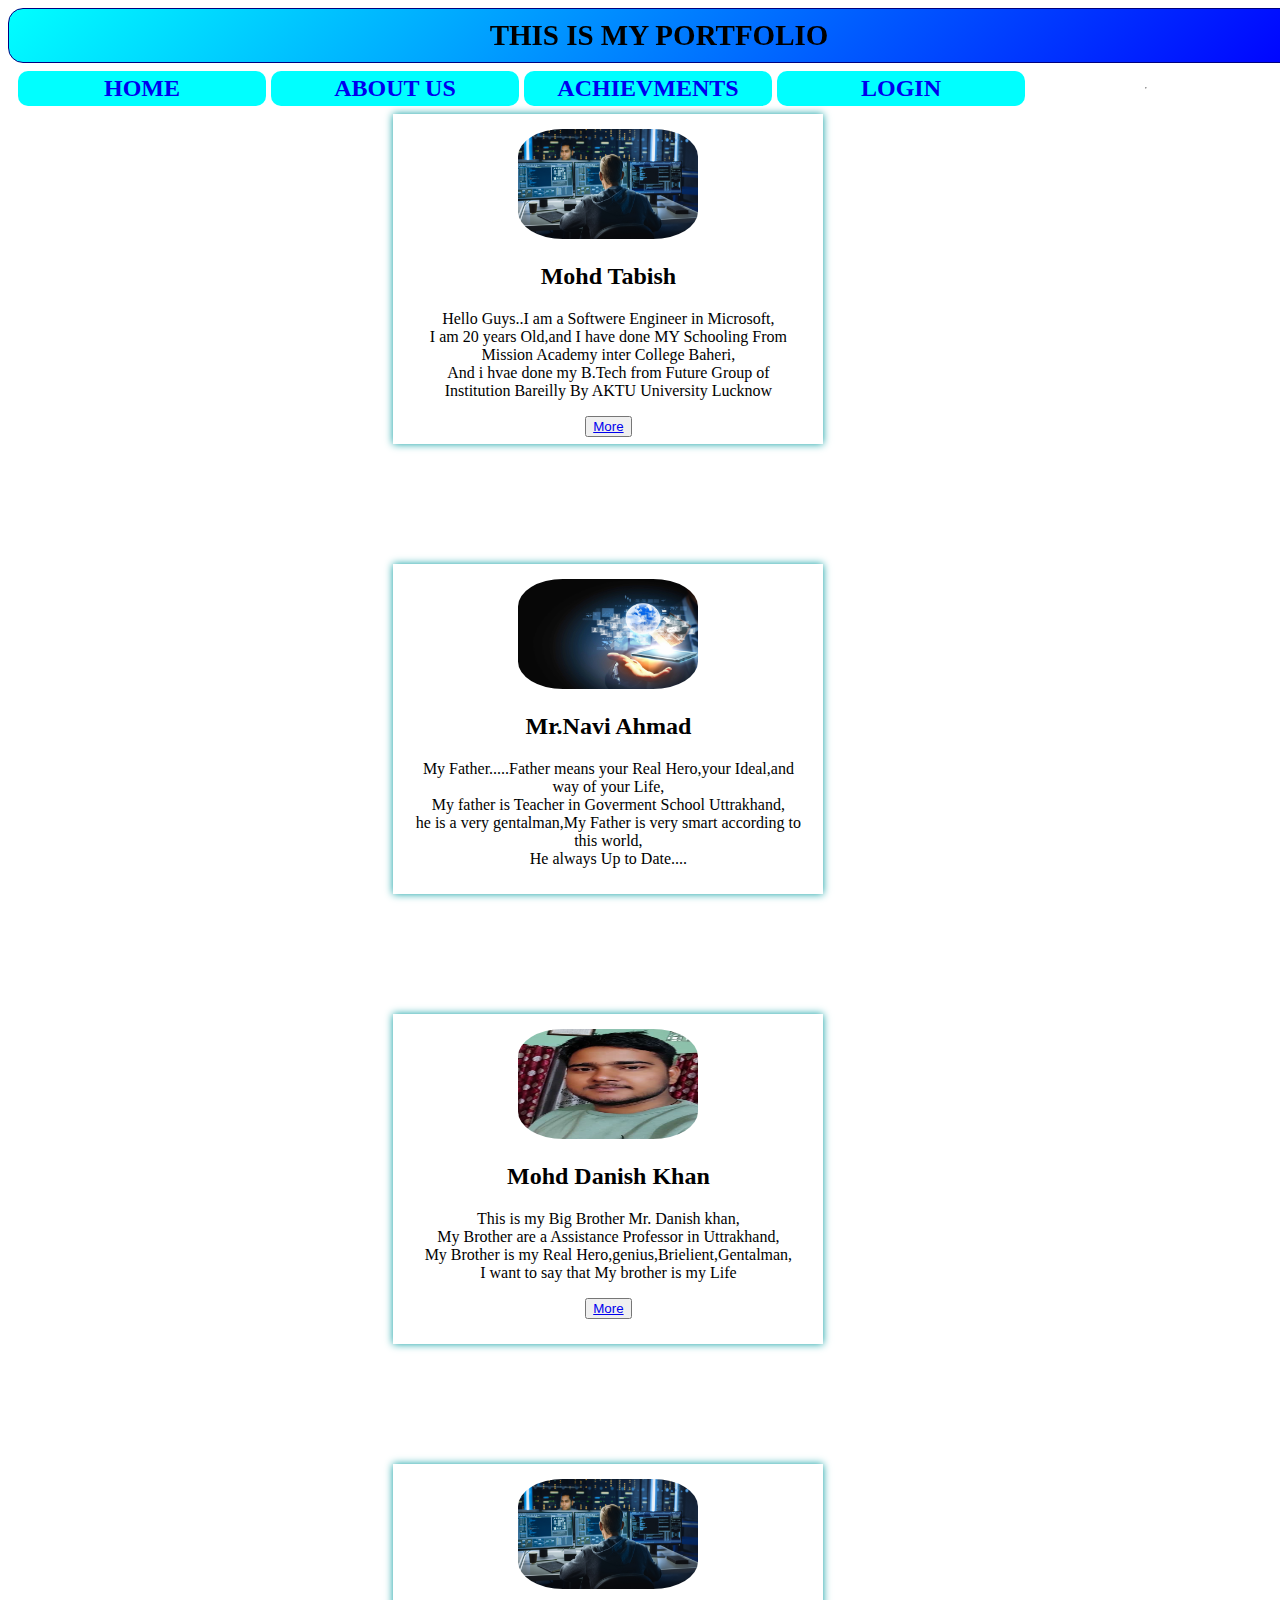
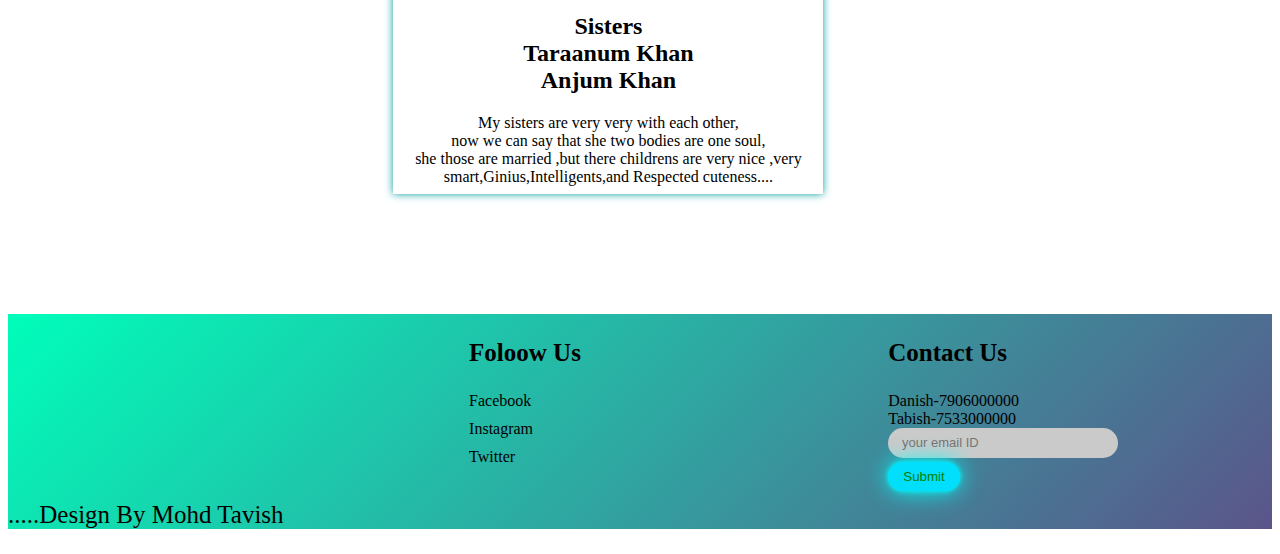
==== commit 84da200b: "Update index.html" ====
--- a/index.html
+++ b/index.html
@@ -22,6 +22,7 @@
             text-align: center;
         }
     }
+</style>
 </head>
 <body>
     <header class="hd"><b>THIS IS MY PORTFOLIO</b></header><br><hr>
--- a/style.css
+++ b/style.css
@@ -58,7 +58,7 @@
     /* margin: 15px auto; */
     display: flex;
     /* align-items: center; */
-    /* justify-content: center; */
+    justify-content: center;
 }
 .reviews .review_box .review_card{
     width: 400px;
